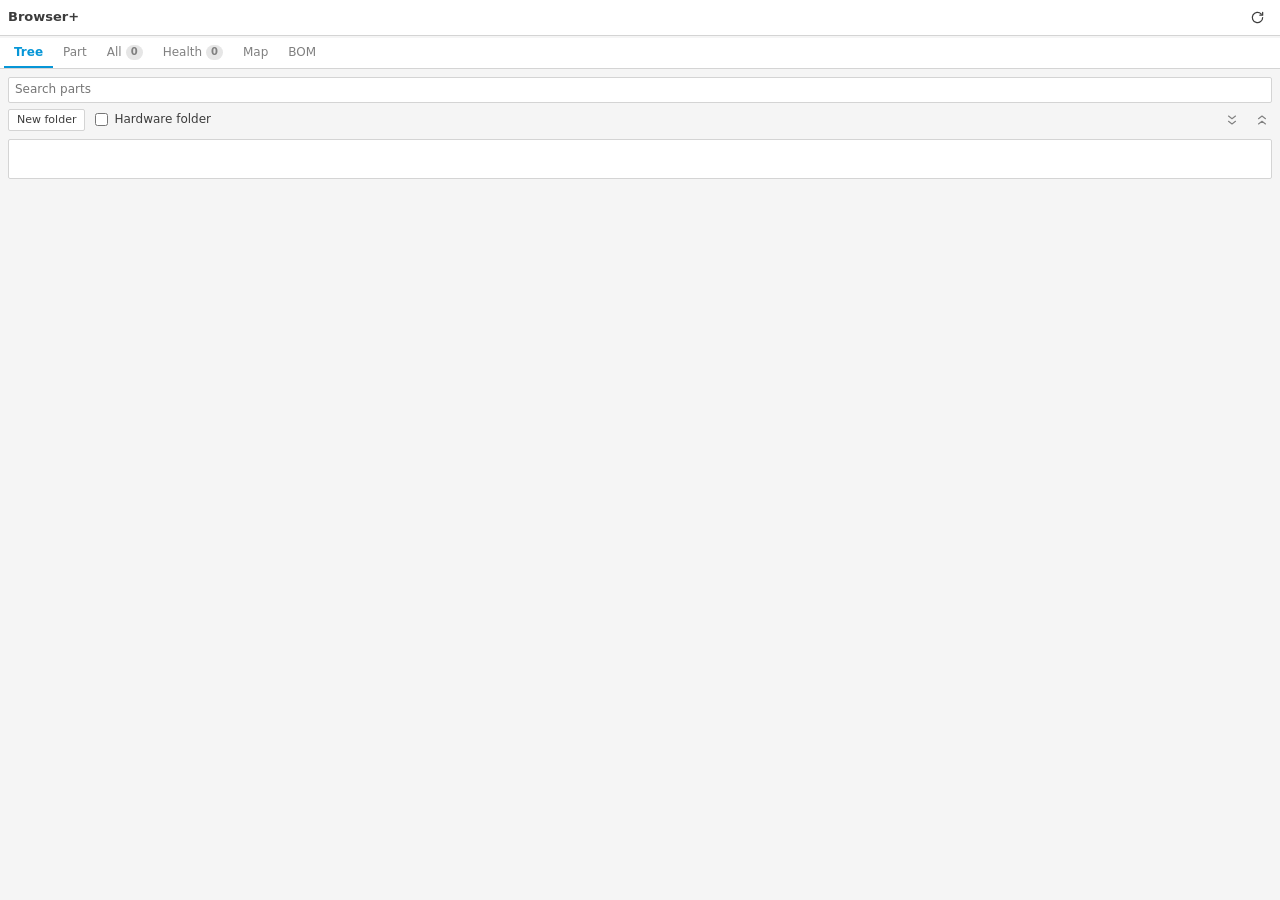
==== BrowserPlus/palette/index.html @ 706975e7 "Add Browser+: joints finder, folder tree and BOM for Fusion Browser+ is a docked panel that makes an" ====
<!DOCTYPE html>
<html lang="en">
<head>
<meta charset="utf-8">
<title>Browser+</title>
<link rel="stylesheet" href="style.css">
<link rel="stylesheet" href="tree.css">
<link rel="stylesheet" href="bom.css">
</head>
<body>
  <header class="top">
    <div class="brand">Browser+</div>
    <div id="summary" class="summary"></div>
    <button id="btnRollEnd" class="tb-btn hidden" title="Move the timeline marker back to the end">Roll to end</button>
    <button id="btnRefresh" class="tb-btn icon" title="Re-read joints from the design">
      <svg viewBox="0 0 16 16"><path d="M13.5 8a5.5 5.5 0 1 1-1.6-3.9 M13.5 2.5v3h-3"/></svg>
    </button>
  </header>
  <div id="busy" class="busy"><div></div></div>

  <nav class="tabs" id="tabs">
    <button data-tab="tree" class="tab">Tree</button>
    <button data-tab="part" class="tab">Part</button>
    <button data-tab="all" class="tab">All <span id="countAll" class="tab-count">0</span></button>
    <button data-tab="health" class="tab">Health <span id="countHealth" class="tab-count">0</span></button>
    <button data-tab="map" class="tab">Map</button>
    <button data-tab="bom" class="tab">BOM</button>
  </nav>

  <div id="error" class="msg error hidden"></div>
  <div id="notice" class="notice hidden" title="Click to dismiss"></div>
  <div class="mate-bar" title="How a relationship is shown when you click it">
    <span class="mate-label">Relationship view</span>
    <label class="check" title="Show the two mated parts see-through, so the coloured faces show where they touch"><input type="checkbox" id="mateGhost"> See-through</label>
    <label class="check" title="Hide every part except the two it mates"><input type="checkbox" id="mateIsolate"> Hide other parts</label>
    <span class="spacer"></span>
    <button id="btnMateClear" class="btn small hidden" title="Back to the normal view">Show all</button>
  </div>

  <!-- ============================================================ Tree (tree.js) -->
  <main class="pane tree-pane" data-pane="tree" id="treePane"></main>

  <!-- ============================================================ Part -->
  <main class="pane" data-pane="part">
    <div class="pane-bar">
      <label class="check" title="Show whatever part you click in the canvas or browser"><input type="checkbox" id="follow"> Follow selection</label>
    </div>
    <div id="partEmpty" class="empty-state">
      <svg viewBox="0 0 16 16"><path d="M8 1.5 14 4.8v6.4L8 14.5 2 11.2V4.8z M2 4.8 8 8l6-3.2 M8 8v6.5"/></svg>
      <p>Select a part in the canvas or browser.</p>
      <p class="sub">Everything that holds it is listed here, grouped by the part on the other end.</p>
    </div>
    <div id="partView" class="hidden">
      <div class="part-head">
        <div class="part-title">
          <div class="title" id="partName"></div>
          <div class="sub" id="partComponent"></div>
        </div>
        <span id="partGrounded" class="badge hidden">Grounded</span>
        <button id="btnPartZoom" class="btn small" title="Zoom to this part">Zoom</button>
        <button id="btnPartSelect" class="btn small" title="Select this part in Fusion">Select</button>
      </div>
      <div id="partGroups"></div>
    </div>
  </main>

  <!-- ============================================================ All -->
  <main class="pane" data-pane="all">
    <input id="search" class="search" placeholder="Search joints and parts" spellcheck="false">
    <div class="filters">
      <select id="fKind" title="Kind">
        <option value="">All kinds</option><option value="joint">Joints</option><option value="asBuilt">As-built joints</option>
        <option value="constraint">Relationships</option><option value="rigidGroup">Rigid groups</option><option value="motionLink">Motion links</option>
      </select>
      <select id="fType" title="Type"></select>
      <select id="fStatus" title="Status">
        <option value="">Any status</option><option value="problems">Problems</option>
        <option value="suppressed">Suppressed</option><option value="active">Active</option>
      </select>
      <select id="fGroup" title="Group by">
        <option value="">No grouping</option><option value="pair">By part pair</option>
        <option value="type">By type</option><option value="context">By subassembly</option>
      </select>
    </div>
    <div id="allCount" class="hint"></div>
    <div id="allList"></div>
  </main>

  <!-- ============================================================ Health -->
  <main class="pane" data-pane="health">
    <section class="card">
      <div class="card-head"><h3>Errors &amp; warnings</h3></div>
      <div id="healthProblems"></div>
    </section>
    <section class="card">
      <div class="card-head"><h3>Floating parts</h3></div>
      <p class="hint">Not grounded and not held by any joint or relationship (nor is a parent assembly), so they can be dragged freely.</p>
      <ul id="healthFloating" class="list"></ul>
    </section>
    <section class="card">
      <div class="card-head"><h3>Joined more than once</h3></div>
      <p class="hint">Part pairs held by more than one joint or relationship: often a leftover or a conflict.</p>
      <div id="healthDuplicates"></div>
    </section>
  </main>

  <!-- ============================================================ Map -->
  <main class="pane map-pane" data-pane="map">
    <div class="map-bar">
      <select id="mapScope" title="What to show">
        <option value="near">Around the selected part</option>
        <option value="all">Whole assembly</option>
      </select>
      <button id="btnMapFit" class="btn small" title="Fit the map to the panel">Fit</button>
      <button id="btnMapRelayout" class="btn small" title="Lay the map out again">Re-layout</button>
      <span class="legend">
        <span class="lg joint"></span>joint <span class="lg constraint"></span>relationship
        <span class="lg rigidGroup"></span>rigid <span class="lg error"></span>error
      </span>
    </div>
    <svg id="map" class="map"></svg>
    <div id="mapEmpty" class="empty-state hidden"><p>Select a part to see what it's connected to.</p></div>
  </main>

  <!-- ============================================================ BOM (bom.js) -->
  <main class="pane bom-pane" data-pane="bom" id="bomPane"></main>

<script src="app.js"></script>
<script src="tree.js"></script>
<script src="bom.js"></script>
</body>
</html>
---- BrowserPlus/palette/style.css ----
/* Browser+ panel, styled after Fusion's own UI (same tokens as BuildBook). */

:root {
  --bg: #f5f5f5; --surface: #ffffff; --fg: #3c3c3c; --muted: #808080;
  --line: #d4d4d4; --line-soft: #e6e6e6; --hover: #ebebeb;
  --accent: #0696d7; --accent-hover: #0580b8; --accent-soft: #e1f2fb; --on-accent: #ffffff;
  --danger: #d9463e; --warning: #d99a1e; --ok: #3c9a2e;
  --k-joint: #0696d7; --k-asBuilt: #5b7fd6; --k-constraint: #8a5bd6; --k-rigidGroup: #7a7a7a; --k-motionLink: #2aa198;
  --shadow: 0 1px 2px rgba(0, 0, 0, .06);
  --radius: 2px;
}
@media (prefers-color-scheme: dark) {
  :root {
    --bg: #2b2b2b; --surface: #353535; --fg: #e2e2e2; --muted: #9c9c9c;
    --line: #4a4a4a; --line-soft: #3f3f3f; --hover: #3f3f3f;
    --accent: #3aa3e3; --accent-hover: #5cb4ea; --accent-soft: #22435a; --on-accent: #ffffff;
    --danger: #ef6b64; --warning: #e6b450; --ok: #6cc05e;
    --k-joint: #3aa3e3; --k-asBuilt: #7f9ee6; --k-constraint: #a986e6; --k-rigidGroup: #9c9c9c; --k-motionLink: #4cc0b5;
    --shadow: none;
  }
}

* { box-sizing: border-box; }
html, body { height: 100%; }
body {
  margin: 0; background: var(--bg); color: var(--fg);
  font: 12px/1.45 "Segoe UI", "Artifakt Element", system-ui, sans-serif;
  display: flex; flex-direction: column; overflow: hidden;
}
.hidden { display: none !important; }
svg { width: 14px; height: 14px; fill: none; stroke: currentColor; stroke-width: 1.3;
      stroke-linecap: round; stroke-linejoin: round; flex: none; }

label.check { display: flex; align-items: center; gap: 6px; font-size: 12px; margin: 0; cursor: pointer; }
input, select { font: inherit; color: var(--fg); background: var(--surface); border: 1px solid var(--line);
                border-radius: var(--radius); padding: 3px 6px; min-height: 24px; }
input:focus, select:focus { outline: none; border-color: var(--accent); box-shadow: 0 0 0 1px var(--accent); }
input[type=checkbox] { accent-color: var(--accent); margin: 0; min-height: 0; width: 13px; height: 13px; }
.btn { font: inherit; cursor: pointer; white-space: nowrap; min-height: 24px; border: 1px solid var(--line);
       border-radius: var(--radius); padding: 2px 10px; background: var(--surface); color: var(--fg); }
.btn:hover { background: var(--hover); }
.btn.small { min-height: 22px; padding: 1px 8px; font-size: 11px; }
.btn.link { background: none; border-color: transparent; color: var(--accent); padding: 2px 4px; }
.icon-btn { background: none; border: none; color: var(--muted); padding: 2px 3px; cursor: pointer;
            border-radius: var(--radius); display: inline-flex; align-items: center; }
.icon-btn:hover { color: var(--fg); background: var(--hover); }
.icon-btn.danger:hover { color: var(--danger); }
.icon-btn.on { color: var(--accent); }

/* ------------------------------------------------------------ header, busy, tabs */
.top { display: flex; align-items: center; gap: 6px; padding: 6px 8px; background: var(--surface);
       border-bottom: 1px solid var(--line); flex: none; }
.brand { font-weight: 600; font-size: 13px; }
.summary { flex: 1; display: flex; gap: 8px; color: var(--muted); font-size: 11px; justify-content: flex-end; }
.summary .err { color: var(--danger); font-weight: 600; }
.summary .warn { color: var(--warning); font-weight: 600; }
.tb-btn { display: inline-flex; align-items: center; gap: 4px; background: none; border: 1px solid transparent;
          border-radius: var(--radius); color: var(--fg); padding: 3px 6px; cursor: pointer; font: inherit; }
.tb-btn:hover { background: var(--hover); border-color: var(--line); }
.tb-btn svg { width: 15px; height: 15px; }
.busy { height: 2px; overflow: hidden; flex: none; }
.busy.on { background: var(--accent-soft); }
.busy.on div { height: 100%; width: 35%; background: var(--accent); animation: busy 1s ease-in-out infinite; }
@keyframes busy { 0% { transform: translateX(-100%); } 100% { transform: translateX(300%); } }
.tabs { display: flex; background: var(--surface); border-bottom: 1px solid var(--line); flex: none; padding: 0 4px; }
.tab { background: none; border: none; border-bottom: 2px solid transparent; color: var(--muted); font: inherit;
       padding: 6px 10px 5px; cursor: pointer; display: inline-flex; align-items: center; gap: 4px; }
.tab:hover { color: var(--fg); }
.tab.active { color: var(--accent); border-bottom-color: var(--accent); font-weight: 600; }
.tab-count { background: var(--line-soft); color: var(--muted); border-radius: 8px; padding: 0 5px; font-size: 10px; font-weight: 600; }
.tab-count.bad { background: var(--danger); color: #fff; }

/* ------------------------------------------------------------ panes */
.pane { flex: 1; overflow-y: auto; padding: 8px; display: none; }
.pane.active { display: block; }
.pane-bar { display: flex; align-items: center; gap: 6px; margin-bottom: 8px; }
.card { background: var(--surface); border: 1px solid var(--line); border-radius: var(--radius);
        box-shadow: var(--shadow); padding: 8px 10px 10px; margin-bottom: 8px; }
.card-head { display: flex; align-items: center; justify-content: space-between; margin-bottom: 4px; }
.card-head h3 { margin: 0; font-size: 11px; text-transform: uppercase; letter-spacing: .04em; color: var(--muted); font-weight: 600; }
.hint { color: var(--muted); font-size: 11px; margin: 4px 0 6px; }
.sub { color: var(--muted); font-size: 11px; }
.msg { padding: 16px 8px; color: var(--muted); text-align: center; }
.msg.error { color: var(--danger); }
.notice { margin: 6px 8px 0; background: var(--accent-soft); border-left: 3px solid var(--accent);
          padding: 5px 8px; font-size: 11px; cursor: pointer; flex: none; }
.mate-bar { display: flex; align-items: center; gap: 10px; padding: 4px 8px; font-size: 11px; flex: none;
            border-bottom: 1px solid var(--line-soft); }
.mate-bar .mate-label { color: var(--muted); }
.mate-bar .spacer { flex: 1; }
.mate-bar.on { background: var(--accent-soft); }
body[data-tab="tree"] .mate-bar:not(.on), body[data-tab="bom"] .mate-bar:not(.on) { display: none; }   /* joints tabs only */
.mate-bar.on .mate-label { color: var(--accent); font-weight: 600; }
.empty-state { text-align: center; color: var(--muted); padding: 32px 12px; }
.empty-state svg { width: 32px; height: 32px; stroke-width: 1; }
.empty-state p { margin: 6px 0 0; }
.badge { background: var(--accent-soft); color: var(--accent); border-radius: 8px; padding: 0 6px; font-size: 10px; font-weight: 600; }
.search { width: 100%; margin-bottom: 6px; }
.filters { display: grid; grid-template-columns: 1fr 1fr; gap: 4px; }
.filters select { width: 100%; font-size: 11px; min-height: 22px; }

/* ------------------------------------------------------------ part view */
.part-head { display: flex; align-items: center; gap: 6px; margin-bottom: 8px; }
.part-title { flex: 1; min-width: 0; }
.part-title .title { font-weight: 600; font-size: 13px; overflow: hidden; text-overflow: ellipsis; white-space: nowrap; }
.group { background: var(--surface); border: 1px solid var(--line); border-radius: var(--radius); box-shadow: var(--shadow); margin-bottom: 6px; }
.group-head { display: flex; align-items: center; gap: 6px; padding: 4px 8px; border-bottom: 1px solid var(--line-soft);
              font-weight: 600; }
.group-head .name { flex: 1; min-width: 0; overflow: hidden; text-overflow: ellipsis; white-space: nowrap; }
.group-head .name.link { color: var(--accent); cursor: pointer; }
.group-head .name.link:hover { text-decoration: underline; }
.group-head .count { color: var(--muted); font-size: 10px; font-weight: 400; }
.section-label { color: var(--muted); font-size: 10px; text-transform: uppercase; letter-spacing: .04em; margin: 10px 0 4px; }

/* ------------------------------------------------------------ records */
.rec { display: flex; align-items: center; gap: 6px; padding: 3px 8px; cursor: pointer; border-bottom: 1px solid var(--line-soft); }
.rec:last-child { border-bottom: none; }
.rec:hover { background: var(--hover); }
.rec.active { background: var(--accent-soft); }
.rec.suppressed .rec-name { color: var(--muted); text-decoration: line-through; }
.dot { width: 8px; height: 8px; border-radius: 50%; flex: none; background: var(--ok); }
.dot.warning { background: var(--warning); }
.dot.error { background: var(--danger); }
.kind { font-size: 9px; text-transform: uppercase; letter-spacing: .03em; padding: 0 4px; border-radius: 6px; color: #fff; flex: none; }
.kind.joint { background: var(--k-joint); } .kind.asBuilt { background: var(--k-asBuilt); }
.kind.constraint { background: var(--k-constraint); } .kind.rigidGroup { background: var(--k-rigidGroup); }
.kind.motionLink { background: var(--k-motionLink); }
.rec-main { flex: 1; min-width: 0; }
.rec-name, .rec-sub { overflow: hidden; text-overflow: ellipsis; white-space: nowrap; }
.rec-sub { color: var(--muted); font-size: 11px; }
.rec-msg { color: var(--danger); font-size: 11px; white-space: normal; }
.rec-msg.warning { color: var(--warning); }
.rec-tools { display: none; gap: 0; }
.rec:hover .rec-tools, .rec.active .rec-tools { display: flex; }
.rec-details { padding: 2px 8px 6px 30px; font-size: 11px; color: var(--muted); border-bottom: 1px solid var(--line-soft); }
.rec-details div { overflow: hidden; text-overflow: ellipsis; white-space: nowrap; }
.side { font-weight: 600; }
.side0 { color: #e07800; }   /* same colours as the faces drawn in Fusion (lib/faces.py) */
.side1 { color: #0a8ae0; }
.list-box { background: var(--surface); border: 1px solid var(--line); border-radius: var(--radius); }
.group-title { color: var(--muted); font-size: 10px; text-transform: uppercase; letter-spacing: .04em; margin: 8px 0 3px; }
ul.list { list-style: none; margin: 0; padding: 0; border: 1px solid var(--line-soft); border-radius: var(--radius); }
ul.list:empty::after { content: "None"; display: block; color: var(--muted); font-size: 11px; padding: 6px 8px; }
ul.list li { display: flex; align-items: center; gap: 6px; padding: 3px 8px; border-bottom: 1px solid var(--line-soft); cursor: pointer; }
ul.list li:last-child { border-bottom: none; }
ul.list li:hover { background: var(--hover); }
ul.list li .name { flex: 1; min-width: 0; overflow: hidden; text-overflow: ellipsis; white-space: nowrap; }

/* ------------------------------------------------------------ map */
.map-pane.active { display: flex; flex-direction: column; padding: 0; overflow: hidden; }
.map-bar { display: flex; align-items: center; gap: 6px; padding: 6px 8px; border-bottom: 1px solid var(--line-soft); flex-wrap: wrap; }
.map-bar select { font-size: 11px; min-height: 22px; }
.legend { color: var(--muted); font-size: 10px; display: inline-flex; align-items: center; gap: 4px; margin-left: auto; }
.lg { display: inline-block; width: 12px; height: 3px; border-radius: 2px; }
.lg.joint { background: var(--k-joint); } .lg.constraint { background: var(--k-constraint); }
.lg.rigidGroup { background: var(--k-rigidGroup); } .lg.error { background: var(--danger); }
svg.map { flex: 1; width: 100%; height: auto; cursor: grab; background: var(--bg); stroke-width: 1; }
svg.map.panning { cursor: grabbing; }
.map .edge { stroke-width: 2; opacity: .85; cursor: pointer; }
.map .edge:hover { stroke-width: 4; }
.map .edge.suppressed { stroke-dasharray: 4 3; opacity: .45; }
.map .edge.dim, .map .node.dim { opacity: .15; }
.map .node circle { fill: var(--surface); stroke: var(--muted); stroke-width: 1.5; cursor: pointer; }
.map .node.grounded circle { stroke: var(--fg); stroke-width: 3; }
.map .node.floating circle { stroke: var(--warning); stroke-dasharray: 3 2; }
.map .node.focus circle { fill: var(--accent); stroke: var(--accent); }
.map .node text { fill: var(--fg); stroke: none; font-size: 10px; pointer-events: none; }
.map .node.ground circle { fill: var(--line); }
.map .edge.joint { stroke: var(--k-joint); } .map .edge.asBuilt { stroke: var(--k-asBuilt); }
.map .edge.constraint { stroke: var(--k-constraint); } .map .edge.rigidGroup { stroke: var(--k-rigidGroup); }
.map .edge.motionLink { stroke: var(--k-motionLink); } .map .edge.warning { stroke: var(--warning); }
.map .edge.error { stroke: var(--danger); }
---- BrowserPlus/palette/tree.css ----
/* Browser+ Tree tab. Everything namespaced t-; colours come from style.css tokens. */

.tree-pane { padding-top: 0; }

.t-bar { position: sticky; top: 0; z-index: 3; background: var(--bg); margin: 0 -8px 4px; padding: 8px 8px 4px; }
.t-bar .search { margin-bottom: 6px; }
.t-bar-row { display: flex; align-items: center; gap: 10px; }
.t-spacer { flex: 1; }
.t-iso { display: flex; align-items: center; gap: 6px; margin-top: 6px; padding: 3px 6px 3px 8px; font-size: 11px;
         background: var(--accent-soft); border-left: 3px solid var(--accent); }
.t-iso b { color: var(--accent); font-weight: 600; overflow: hidden; text-overflow: ellipsis; white-space: nowrap; min-width: 0; }

.t-body { background: var(--surface); border: 1px solid var(--line); border-radius: var(--radius); padding: 2px 0; min-height: 40px; }

.t-row { display: flex; align-items: center; gap: 3px; height: 22px; padding: 0 4px 0 calc(var(--d, 0) * 18px + 2px);
         white-space: nowrap; cursor: default; user-select: none; -webkit-user-select: none; }
/* Indent guides: one vertical line per level, under the parent's caret. */
.t-row { position: relative; }
.t-row::before { content: ''; position: absolute; left: 0; top: 0; bottom: 0; width: calc(var(--d, 0) * 18px + 2px);
                 background-image: linear-gradient(to right, var(--line) 1px, transparent 1px);
                 background-size: 18px 100%; background-position: 8px 0; background-repeat: repeat-x; pointer-events: none; }
.t-row:hover { background: var(--hover); }
.t-row.sel, .t-row.sel:hover { background: var(--accent-soft); }
.t-row.t-src { opacity: .5; }

.t-caret { width: 14px; height: 14px; display: inline-flex; align-items: center; justify-content: center;
           color: var(--muted); cursor: pointer; flex: none; }
.t-caret.none { cursor: default; }
.t-caret svg { width: 10px; height: 10px; transition: transform .08s; }
.t-row.open > .t-caret svg { transform: rotate(90deg); }
.t-caret:hover { color: var(--fg); }

.t-eye { background: none; border: none; padding: 0 1px; color: var(--muted); cursor: pointer; display: inline-flex;
         align-items: center; flex: none; border-radius: var(--radius); }
.t-eye:hover { color: var(--fg); background: var(--hover); }
.t-eye-gap { width: 16px; flex: none; }
.t-row.t-off .t-eye { color: var(--line); }
.t-row.t-off .t-eye:hover { color: var(--muted); }
.t-row.t-off .t-name, .t-row.t-off .t-ico { opacity: .45; }

.t-ico { display: inline-flex; color: var(--muted); flex: none; }
.t-folder .t-ico { color: var(--accent); }
.t-folder.t-auto .t-ico { color: var(--muted); }

.t-name { flex: 1; min-width: 0; overflow: hidden; text-overflow: ellipsis; margin-left: 2px; }
.t-folder .t-name { font-weight: 600; }
.t-hwname { font-weight: 600; }
.t-sub { color: var(--muted); font-size: 11px; margin-left: 6px; font-weight: 400; }
.t-x { color: var(--muted); font-size: 11px; }
.t-autotag { color: var(--muted); font-size: 9px; text-transform: uppercase; letter-spacing: .04em;
             border: 1px solid var(--line); border-radius: 6px; padding: 0 4px; flex: none; }
.t-count { color: var(--muted); font-size: 11px; min-width: 14px; text-align: right; flex: none; }
.t-warn { color: var(--warning); border: 1px solid var(--warning); border-radius: 8px; padding: 0 5px; font-size: 10px;
          font-weight: 600; line-height: 14px; flex: none; }
.t-dot { width: 7px; height: 7px; border-radius: 50%; background: var(--warning); flex: none; }

.t-tools { display: none; gap: 0; flex: none; }
.t-row:hover .t-tools, .t-row.t-armed .t-tools { display: flex; }
.t-tools .icon-btn { padding: 1px 2px; }
.t-tools [data-armed] { color: var(--danger); font-size: 10px; padding: 1px 4px; }

.t-emptyrow { color: var(--muted); font-style: italic; font-size: 11px; padding-left: calc(var(--d, 0) * 14px + 34px); }
.t-emptyrow:hover { background: none; }

.t-newrow:hover { background: none; }
.t-newinput, .t-renameinput { flex: 1; min-width: 0; height: 20px; min-height: 0; padding: 0 4px; user-select: text; -webkit-user-select: text; }
.t-renameinput { margin-left: 2px; font-weight: 600; }

/* drag and drop */
.t-row.t-drop-into { background: var(--accent-soft); outline: 1px solid var(--accent); outline-offset: -1px; }
.t-row.t-drop-before { box-shadow: inset 0 2px 0 var(--accent); }
.t-row.t-drop-after { box-shadow: inset 0 -2px 0 var(--accent); }
.t-ghost { position: fixed; z-index: 100; pointer-events: none; background: var(--surface); color: var(--fg);
           border: 1px solid var(--accent); border-radius: var(--radius); padding: 1px 8px; font-size: 11px;
           box-shadow: 0 2px 6px rgba(0, 0, 0, .25); white-space: nowrap; }
.t-topzone { position: fixed; left: 8px; right: 8px; bottom: 8px; height: 32px; z-index: 50; display: flex;
             align-items: center; justify-content: center; background: var(--surface); color: var(--muted);
             border: 1px dashed var(--line); border-radius: var(--radius); font-size: 11px; }
.t-topzone.over { border-color: var(--accent); background: var(--accent-soft); color: var(--accent); }
body.t-dragging, body.t-dragging * { cursor: grabbing !important; }
---- BrowserPlus/palette/bom.css ----
/* Browser+ BOM tab (classes namespaced b-). */
.bom-pane.active { display: flex; flex-direction: column; padding: 0; overflow: hidden; }
.b-bar { flex: none; padding: 6px 8px 4px; background: var(--surface); border-bottom: 1px solid var(--line); }
.b-bar .b-search { margin-bottom: 6px; }
.b-ctl { display: flex; flex-wrap: wrap; align-items: center; gap: 6px 8px; }
.b-sum { margin-top: 4px; }
.b-addhost { display: inline-flex; }
.b-addhost .b-input { width: 130px; }
.b-menuwrap { position: relative; display: inline-block; }
.b-menu { position: absolute; top: 100%; left: 0; z-index: 10; margin-top: 2px; min-width: 140px; padding: 6px 8px;
          background: var(--surface); border: 1px solid var(--line); border-radius: var(--radius);
          box-shadow: 0 2px 8px rgba(0, 0, 0, .2); display: flex; flex-direction: column; gap: 5px; }
.b-menu.hidden { display: none; }
.b-menu:empty { display: none; }
.b-mass:disabled { opacity: .6; cursor: default; }

.b-scroll { flex: 1; min-height: 0; overflow: auto; background: var(--surface); }
.b-scroll .msg, .b-scroll .empty-state { padding-top: 24px; }
.b-table { border-collapse: separate; border-spacing: 0; width: 100%; min-width: 100%; }
.b-table th, .b-table td { padding: 3px 8px; text-align: left; vertical-align: top; border-bottom: 1px solid var(--line-soft); }
.b-table thead th { position: sticky; top: 0; z-index: 2; background: var(--bg); color: var(--muted); font-size: 10px;
                    font-weight: 600; text-transform: uppercase; letter-spacing: .04em; white-space: nowrap;
                    border-bottom: 1px solid var(--line); }
.b-sortable { cursor: pointer; user-select: none; }
.b-sortable:hover { color: var(--fg); }
.b-sorted { color: var(--fg) !important; }
.b-arrow { display: inline-flex; vertical-align: middle; margin-left: 2px; }
.b-r { text-align: right !important; }
.b-hwrap { display: inline-flex; align-items: center; gap: 2px; }
.b-hname { cursor: text; }
.b-delcol { padding: 0 1px; }
.b-delcol svg { width: 11px; height: 11px; }
.b-delcol[data-armed] { color: var(--danger); font-size: 10px; text-transform: none; }

.b-row { cursor: pointer; }
.b-row:hover td { background: var(--hover); }
.b-row.b-active td { background: var(--accent-soft); }
.b-qty { white-space: nowrap; font-variant-numeric: tabular-nums; width: 1%; }
.b-mass-c { white-space: nowrap; font-variant-numeric: tabular-nums; }
.b-name { min-width: 150px; }
.b-namewrap { display: flex; align-items: flex-start; gap: 4px; }
.b-nametext { flex: 1; min-width: 0; overflow-wrap: anywhere; }
.b-comp { color: var(--muted); }
.b-holds { opacity: 0; flex: none; }
.b-row:hover .b-holds, .b-row.b-active .b-holds { opacity: 1; }
.b-c-partNumber { white-space: nowrap; }
.b-c-description { min-width: 110px; }
.b-c-material { white-space: nowrap; }
.b-cell { min-width: 80px; cursor: text; }
.b-cell:hover { box-shadow: inset 0 0 0 1px var(--line); }
.b-cell .b-input, .b-th .b-input { width: 100%; min-width: 70px; }
.b-input { min-height: 20px; padding: 1px 4px; font-size: 12px; text-transform: none; letter-spacing: 0; }

.b-sec td { position: static; background: var(--bg); padding: 0; cursor: pointer; border-bottom: 1px solid var(--line); }
.b-sechead { position: sticky; left: 0; display: flex; align-items: center; gap: 4px; padding: 3px 8px; font-weight: 600;
             width: max-content; min-width: 280px; max-width: 100%; }
.b-sechead svg { color: var(--muted); }
.b-secname { flex: 1; min-width: 0; }
.b-secqty { color: var(--muted); font-weight: 400; font-size: 11px; margin-left: 12px; }
.b-sec:hover td { background: var(--hover); }

.b-onetag { flex: none; font-size: 9px; text-transform: uppercase; letter-spacing: .03em; color: var(--muted);
            border: 1px solid var(--line); border-radius: 8px; padding: 0 5px; margin-left: 4px; }
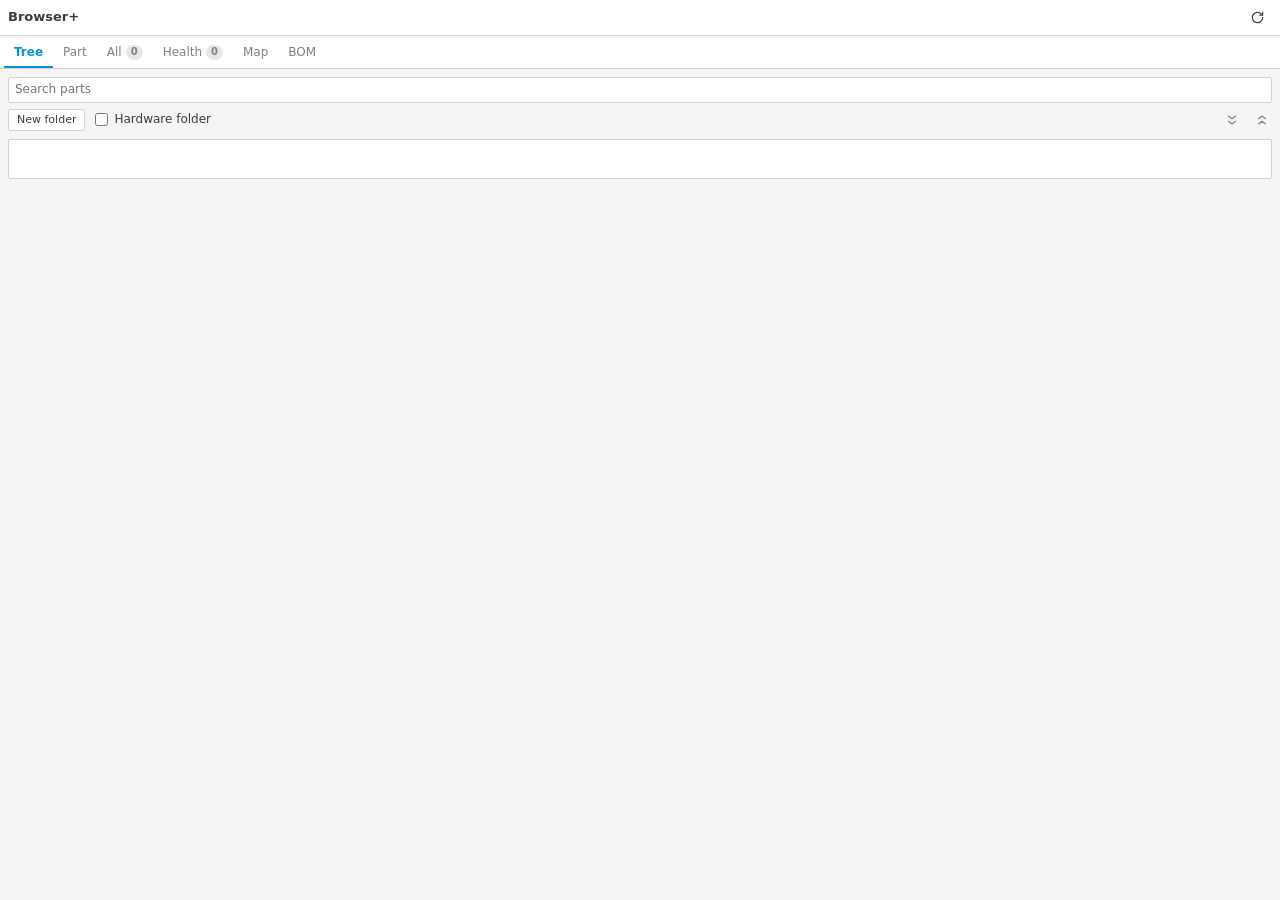
==== commit 1efa2fdf: "Keep line endings consistent (.gitattributes) Co-Authored-By: Claude Opus 5.5 (1M context) <noreply@" ====
--- a/BrowserPlus/palette/index.html
+++ b/BrowserPlus/palette/index.html
@@ -1,132 +1,139 @@
-<!DOCTYPE html>
-<html lang="en">
-<head>
-<meta charset="utf-8">
-<title>Browser+</title>
-<link rel="stylesheet" href="style.css">
-<link rel="stylesheet" href="tree.css">
-<link rel="stylesheet" href="bom.css">
-</head>
-<body>
-  <header class="top">
-    <div class="brand">Browser+</div>
-    <div id="summary" class="summary"></div>
-    <button id="btnRollEnd" class="tb-btn hidden" title="Move the timeline marker back to the end">Roll to end</button>
-    <button id="btnRefresh" class="tb-btn icon" title="Re-read joints from the design">
-      <svg viewBox="0 0 16 16"><path d="M13.5 8a5.5 5.5 0 1 1-1.6-3.9 M13.5 2.5v3h-3"/></svg>
-    </button>
-  </header>
-  <div id="busy" class="busy"><div></div></div>
-
-  <nav class="tabs" id="tabs">
-    <button data-tab="tree" class="tab">Tree</button>
-    <button data-tab="part" class="tab">Part</button>
-    <button data-tab="all" class="tab">All <span id="countAll" class="tab-count">0</span></button>
-    <button data-tab="health" class="tab">Health <span id="countHealth" class="tab-count">0</span></button>
-    <button data-tab="map" class="tab">Map</button>
-    <button data-tab="bom" class="tab">BOM</button>
-  </nav>
-
-  <div id="error" class="msg error hidden"></div>
-  <div id="notice" class="notice hidden" title="Click to dismiss"></div>
-  <div class="mate-bar" title="How a relationship is shown when you click it">
-    <span class="mate-label">Relationship view</span>
-    <label class="check" title="Show the two mated parts see-through, so the coloured faces show where they touch"><input type="checkbox" id="mateGhost"> See-through</label>
-    <label class="check" title="Hide every part except the two it mates"><input type="checkbox" id="mateIsolate"> Hide other parts</label>
-    <span class="spacer"></span>
-    <button id="btnMateClear" class="btn small hidden" title="Back to the normal view">Show all</button>
-  </div>
-
-  <!-- ============================================================ Tree (tree.js) -->
-  <main class="pane tree-pane" data-pane="tree" id="treePane"></main>
-
-  <!-- ============================================================ Part -->
-  <main class="pane" data-pane="part">
-    <div class="pane-bar">
-      <label class="check" title="Show whatever part you click in the canvas or browser"><input type="checkbox" id="follow"> Follow selection</label>
-    </div>
-    <div id="partEmpty" class="empty-state">
-      <svg viewBox="0 0 16 16"><path d="M8 1.5 14 4.8v6.4L8 14.5 2 11.2V4.8z M2 4.8 8 8l6-3.2 M8 8v6.5"/></svg>
-      <p>Select a part in the canvas or browser.</p>
-      <p class="sub">Everything that holds it is listed here, grouped by the part on the other end.</p>
-    </div>
-    <div id="partView" class="hidden">
-      <div class="part-head">
-        <div class="part-title">
-          <div class="title" id="partName"></div>
-          <div class="sub" id="partComponent"></div>
-        </div>
-        <span id="partGrounded" class="badge hidden">Grounded</span>
-        <button id="btnPartZoom" class="btn small" title="Zoom to this part">Zoom</button>
-        <button id="btnPartSelect" class="btn small" title="Select this part in Fusion">Select</button>
-      </div>
-      <div id="partGroups"></div>
-    </div>
-  </main>
-
-  <!-- ============================================================ All -->
-  <main class="pane" data-pane="all">
-    <input id="search" class="search" placeholder="Search joints and parts" spellcheck="false">
-    <div class="filters">
-      <select id="fKind" title="Kind">
-        <option value="">All kinds</option><option value="joint">Joints</option><option value="asBuilt">As-built joints</option>
-        <option value="constraint">Relationships</option><option value="rigidGroup">Rigid groups</option><option value="motionLink">Motion links</option>
-      </select>
-      <select id="fType" title="Type"></select>
-      <select id="fStatus" title="Status">
-        <option value="">Any status</option><option value="problems">Problems</option>
-        <option value="suppressed">Suppressed</option><option value="active">Active</option>
-      </select>
-      <select id="fGroup" title="Group by">
-        <option value="">No grouping</option><option value="pair">By part pair</option>
-        <option value="type">By type</option><option value="context">By subassembly</option>
-      </select>
-    </div>
-    <div id="allCount" class="hint"></div>
-    <div id="allList"></div>
-  </main>
-
-  <!-- ============================================================ Health -->
-  <main class="pane" data-pane="health">
-    <section class="card">
-      <div class="card-head"><h3>Errors &amp; warnings</h3></div>
-      <div id="healthProblems"></div>
-    </section>
-    <section class="card">
-      <div class="card-head"><h3>Floating parts</h3></div>
-      <p class="hint">Not grounded and not held by any joint or relationship (nor is a parent assembly), so they can be dragged freely.</p>
-      <ul id="healthFloating" class="list"></ul>
-    </section>
-    <section class="card">
-      <div class="card-head"><h3>Joined more than once</h3></div>
-      <p class="hint">Part pairs held by more than one joint or relationship: often a leftover or a conflict.</p>
-      <div id="healthDuplicates"></div>
-    </section>
-  </main>
-
-  <!-- ============================================================ Map -->
-  <main class="pane map-pane" data-pane="map">
-    <div class="map-bar">
-      <select id="mapScope" title="What to show">
-        <option value="near">Around the selected part</option>
-        <option value="all">Whole assembly</option>
-      </select>
-      <button id="btnMapFit" class="btn small" title="Fit the map to the panel">Fit</button>
-      <button id="btnMapRelayout" class="btn small" title="Lay the map out again">Re-layout</button>
-      <span class="legend">
-        <span class="lg joint"></span>joint <span class="lg constraint"></span>relationship
-        <span class="lg rigidGroup"></span>rigid <span class="lg error"></span>error
-      </span>
-    </div>
-    <svg id="map" class="map"></svg>
-    <div id="mapEmpty" class="empty-state hidden"><p>Select a part to see what it's connected to.</p></div>
-  </main>
-
-  <!-- ============================================================ BOM (bom.js) -->
-  <main class="pane bom-pane" data-pane="bom" id="bomPane"></main>
-
-<script src="app.js"></script>
-<script src="tree.js"></script>
-<script src="bom.js"></script>
-</body>
-</html>
+<!DOCTYPE html>
+<html lang="en">
+<head>
+<meta charset="utf-8">
+<title>Browser+</title>
+<link rel="stylesheet" href="style.css">
+<link rel="stylesheet" href="tree.css">
+<link rel="stylesheet" href="bom.css">
+<link rel="stylesheet" href="features.css">
+</head>
+<body>
+  <header class="top">
+    <div class="brand">Browser+</div>
+    <div id="summary" class="summary"></div>
+    <button id="btnRollEnd" class="tb-btn hidden" title="Move the timeline marker back to the end">Roll to end</button>
+    <button id="btnRefresh" class="tb-btn icon" title="Re-read joints from the design">
+      <svg viewBox="0 0 16 16"><path d="M13.5 8a5.5 5.5 0 1 1-1.6-3.9 M13.5 2.5v3h-3"/></svg>
+    </button>
+  </header>
+  <div id="busy" class="busy"><div></div></div>
+
+  <nav class="tabs" id="tabs">
+    <button data-tab="tree" class="tab">Tree</button>
+    <button data-tab="part" class="tab assembly-only">Part</button>
+    <button data-tab="all" class="tab assembly-only">All <span id="countAll" class="tab-count">0</span></button>
+    <button data-tab="health" class="tab">Health <span id="countHealth" class="tab-count">0</span></button>
+    <button data-tab="map" class="tab assembly-only">Map</button>
+    <button data-tab="bom" class="tab">BOM</button>
+  </nav>
+
+  <div id="error" class="msg error hidden"></div>
+  <div id="notice" class="notice hidden" title="Click to dismiss"></div>
+  <div class="mate-bar assembly-only" title="How a relationship is shown when you click it">
+    <span class="mate-label">Relationship view</span>
+    <label class="check" title="Show the two mated parts see-through, so the coloured faces show where they touch"><input type="checkbox" id="mateGhost"> See-through</label>
+    <label class="check" title="Hide every part except the two it mates"><input type="checkbox" id="mateIsolate"> Hide other parts</label>
+    <span class="spacer"></span>
+    <button id="btnMateClear" class="btn small hidden" title="Back to the normal view">Show all</button>
+  </div>
+
+  <!-- ============================================================ Tree (tree.js) -->
+  <main class="pane tree-pane" data-pane="tree" id="treePane"></main>
+
+  <!-- ============================================================ Part -->
+  <main class="pane" data-pane="part">
+    <div class="pane-bar">
+      <label class="check" title="Show whatever part you click in the canvas or browser"><input type="checkbox" id="follow"> Follow selection</label>
+    </div>
+    <div id="partEmpty" class="empty-state">
+      <svg viewBox="0 0 16 16"><path d="M8 1.5 14 4.8v6.4L8 14.5 2 11.2V4.8z M2 4.8 8 8l6-3.2 M8 8v6.5"/></svg>
+      <p>Select a part in the canvas or browser.</p>
+      <p class="sub">Everything that holds it is listed here, grouped by the part on the other end.</p>
+    </div>
+    <div id="partView" class="hidden">
+      <div class="part-head">
+        <div class="part-title">
+          <div class="title" id="partName"></div>
+          <div class="sub" id="partComponent"></div>
+        </div>
+        <span id="partGrounded" class="badge hidden">Grounded</span>
+        <button id="btnPartZoom" class="btn small" title="Zoom to this part">Zoom</button>
+        <button id="btnPartSelect" class="btn small" title="Select this part in Fusion">Select</button>
+      </div>
+      <div id="partGroups"></div>
+    </div>
+  </main>
+
+  <!-- ============================================================ All -->
+  <main class="pane" data-pane="all">
+    <input id="search" class="search" placeholder="Search joints and parts" spellcheck="false">
+    <div class="filters">
+      <select id="fKind" title="Kind">
+        <option value="">All kinds</option><option value="joint">Joints</option><option value="asBuilt">As-built joints</option>
+        <option value="constraint">Relationships</option><option value="rigidGroup">Rigid groups</option><option value="motionLink">Motion links</option>
+      </select>
+      <select id="fType" title="Type"></select>
+      <select id="fStatus" title="Status">
+        <option value="">Any status</option><option value="problems">Problems</option>
+        <option value="suppressed">Suppressed</option><option value="active">Active</option>
+      </select>
+      <select id="fGroup" title="Group by">
+        <option value="">No grouping</option><option value="pair">By part pair</option>
+        <option value="type">By type</option><option value="context">By subassembly</option>
+      </select>
+    </div>
+    <div id="allCount" class="hint"></div>
+    <div id="allList"></div>
+  </main>
+
+  <!-- ============================================================ Health -->
+  <main class="pane" data-pane="health">
+    <section class="card part-only">
+      <div class="card-head"><h3>Features with errors &amp; warnings</h3></div>
+      <p class="hint">Red and yellow in the timeline. Click one to select it in Fusion.</p>
+      <div id="healthFeatures"></div>
+    </section>
+    <section class="card assembly-only">
+      <div class="card-head"><h3>Errors &amp; warnings</h3></div>
+      <div id="healthProblems"></div>
+    </section>
+    <section class="card assembly-only">
+      <div class="card-head"><h3>Floating parts</h3></div>
+      <p class="hint">Not grounded and not held by any joint or relationship (nor is a parent assembly), so they can be dragged freely.</p>
+      <ul id="healthFloating" class="list"></ul>
+    </section>
+    <section class="card assembly-only">
+      <div class="card-head"><h3>Joined more than once</h3></div>
+      <p class="hint">Part pairs held by more than one joint or relationship: often a leftover or a conflict.</p>
+      <div id="healthDuplicates"></div>
+    </section>
+  </main>
+
+  <!-- ============================================================ Map -->
+  <main class="pane map-pane" data-pane="map">
+    <div class="map-bar">
+      <select id="mapScope" title="What to show">
+        <option value="near">Around the selected part</option>
+        <option value="all">Whole assembly</option>
+      </select>
+      <button id="btnMapFit" class="btn small" title="Fit the map to the panel">Fit</button>
+      <button id="btnMapRelayout" class="btn small" title="Lay the map out again">Re-layout</button>
+      <span class="legend">
+        <span class="lg joint"></span>joint <span class="lg constraint"></span>relationship
+        <span class="lg rigidGroup"></span>rigid <span class="lg error"></span>error
+      </span>
+    </div>
+    <svg id="map" class="map"></svg>
+    <div id="mapEmpty" class="empty-state hidden"><p>Select a part to see what it's connected to.</p></div>
+  </main>
+
+  <!-- ============================================================ BOM (bom.js) -->
+  <main class="pane bom-pane" data-pane="bom" id="bomPane"></main>
+
+<script src="app.js"></script>
+<script src="tree.js"></script>
+<script src="bom.js"></script>
+<script src="features.js"></script>
+</body>
+</html>
--- a/BrowserPlus/palette/style.css
+++ b/BrowserPlus/palette/style.css
@@ -1,172 +1,178 @@
-/* Browser+ panel, styled after Fusion's own UI (same tokens as BuildBook). */
-
-:root {
-  --bg: #f5f5f5; --surface: #ffffff; --fg: #3c3c3c; --muted: #808080;
-  --line: #d4d4d4; --line-soft: #e6e6e6; --hover: #ebebeb;
-  --accent: #0696d7; --accent-hover: #0580b8; --accent-soft: #e1f2fb; --on-accent: #ffffff;
-  --danger: #d9463e; --warning: #d99a1e; --ok: #3c9a2e;
-  --k-joint: #0696d7; --k-asBuilt: #5b7fd6; --k-constraint: #8a5bd6; --k-rigidGroup: #7a7a7a; --k-motionLink: #2aa198;
-  --shadow: 0 1px 2px rgba(0, 0, 0, .06);
-  --radius: 2px;
-}
-@media (prefers-color-scheme: dark) {
-  :root {
-    --bg: #2b2b2b; --surface: #353535; --fg: #e2e2e2; --muted: #9c9c9c;
-    --line: #4a4a4a; --line-soft: #3f3f3f; --hover: #3f3f3f;
-    --accent: #3aa3e3; --accent-hover: #5cb4ea; --accent-soft: #22435a; --on-accent: #ffffff;
-    --danger: #ef6b64; --warning: #e6b450; --ok: #6cc05e;
-    --k-joint: #3aa3e3; --k-asBuilt: #7f9ee6; --k-constraint: #a986e6; --k-rigidGroup: #9c9c9c; --k-motionLink: #4cc0b5;
-    --shadow: none;
-  }
-}
-
-* { box-sizing: border-box; }
-html, body { height: 100%; }
-body {
-  margin: 0; background: var(--bg); color: var(--fg);
-  font: 12px/1.45 "Segoe UI", "Artifakt Element", system-ui, sans-serif;
-  display: flex; flex-direction: column; overflow: hidden;
-}
-.hidden { display: none !important; }
-svg { width: 14px; height: 14px; fill: none; stroke: currentColor; stroke-width: 1.3;
-      stroke-linecap: round; stroke-linejoin: round; flex: none; }
-
-label.check { display: flex; align-items: center; gap: 6px; font-size: 12px; margin: 0; cursor: pointer; }
-input, select { font: inherit; color: var(--fg); background: var(--surface); border: 1px solid var(--line);
-                border-radius: var(--radius); padding: 3px 6px; min-height: 24px; }
-input:focus, select:focus { outline: none; border-color: var(--accent); box-shadow: 0 0 0 1px var(--accent); }
-input[type=checkbox] { accent-color: var(--accent); margin: 0; min-height: 0; width: 13px; height: 13px; }
-.btn { font: inherit; cursor: pointer; white-space: nowrap; min-height: 24px; border: 1px solid var(--line);
-       border-radius: var(--radius); padding: 2px 10px; background: var(--surface); color: var(--fg); }
-.btn:hover { background: var(--hover); }
-.btn.small { min-height: 22px; padding: 1px 8px; font-size: 11px; }
-.btn.link { background: none; border-color: transparent; color: var(--accent); padding: 2px 4px; }
-.icon-btn { background: none; border: none; color: var(--muted); padding: 2px 3px; cursor: pointer;
-            border-radius: var(--radius); display: inline-flex; align-items: center; }
-.icon-btn:hover { color: var(--fg); background: var(--hover); }
-.icon-btn.danger:hover { color: var(--danger); }
-.icon-btn.on { color: var(--accent); }
-
-/* ------------------------------------------------------------ header, busy, tabs */
-.top { display: flex; align-items: center; gap: 6px; padding: 6px 8px; background: var(--surface);
-       border-bottom: 1px solid var(--line); flex: none; }
-.brand { font-weight: 600; font-size: 13px; }
-.summary { flex: 1; display: flex; gap: 8px; color: var(--muted); font-size: 11px; justify-content: flex-end; }
-.summary .err { color: var(--danger); font-weight: 600; }
-.summary .warn { color: var(--warning); font-weight: 600; }
-.tb-btn { display: inline-flex; align-items: center; gap: 4px; background: none; border: 1px solid transparent;
-          border-radius: var(--radius); color: var(--fg); padding: 3px 6px; cursor: pointer; font: inherit; }
-.tb-btn:hover { background: var(--hover); border-color: var(--line); }
-.tb-btn svg { width: 15px; height: 15px; }
-.busy { height: 2px; overflow: hidden; flex: none; }
-.busy.on { background: var(--accent-soft); }
-.busy.on div { height: 100%; width: 35%; background: var(--accent); animation: busy 1s ease-in-out infinite; }
-@keyframes busy { 0% { transform: translateX(-100%); } 100% { transform: translateX(300%); } }
-.tabs { display: flex; background: var(--surface); border-bottom: 1px solid var(--line); flex: none; padding: 0 4px; }
-.tab { background: none; border: none; border-bottom: 2px solid transparent; color: var(--muted); font: inherit;
-       padding: 6px 10px 5px; cursor: pointer; display: inline-flex; align-items: center; gap: 4px; }
-.tab:hover { color: var(--fg); }
-.tab.active { color: var(--accent); border-bottom-color: var(--accent); font-weight: 600; }
-.tab-count { background: var(--line-soft); color: var(--muted); border-radius: 8px; padding: 0 5px; font-size: 10px; font-weight: 600; }
-.tab-count.bad { background: var(--danger); color: #fff; }
-
-/* ------------------------------------------------------------ panes */
-.pane { flex: 1; overflow-y: auto; padding: 8px; display: none; }
-.pane.active { display: block; }
-.pane-bar { display: flex; align-items: center; gap: 6px; margin-bottom: 8px; }
-.card { background: var(--surface); border: 1px solid var(--line); border-radius: var(--radius);
-        box-shadow: var(--shadow); padding: 8px 10px 10px; margin-bottom: 8px; }
-.card-head { display: flex; align-items: center; justify-content: space-between; margin-bottom: 4px; }
-.card-head h3 { margin: 0; font-size: 11px; text-transform: uppercase; letter-spacing: .04em; color: var(--muted); font-weight: 600; }
-.hint { color: var(--muted); font-size: 11px; margin: 4px 0 6px; }
-.sub { color: var(--muted); font-size: 11px; }
-.msg { padding: 16px 8px; color: var(--muted); text-align: center; }
-.msg.error { color: var(--danger); }
-.notice { margin: 6px 8px 0; background: var(--accent-soft); border-left: 3px solid var(--accent);
-          padding: 5px 8px; font-size: 11px; cursor: pointer; flex: none; }
-.mate-bar { display: flex; align-items: center; gap: 10px; padding: 4px 8px; font-size: 11px; flex: none;
-            border-bottom: 1px solid var(--line-soft); }
-.mate-bar .mate-label { color: var(--muted); }
-.mate-bar .spacer { flex: 1; }
-.mate-bar.on { background: var(--accent-soft); }
-body[data-tab="tree"] .mate-bar:not(.on), body[data-tab="bom"] .mate-bar:not(.on) { display: none; }   /* joints tabs only */
-.mate-bar.on .mate-label { color: var(--accent); font-weight: 600; }
-.empty-state { text-align: center; color: var(--muted); padding: 32px 12px; }
-.empty-state svg { width: 32px; height: 32px; stroke-width: 1; }
-.empty-state p { margin: 6px 0 0; }
-.badge { background: var(--accent-soft); color: var(--accent); border-radius: 8px; padding: 0 6px; font-size: 10px; font-weight: 600; }
-.search { width: 100%; margin-bottom: 6px; }
-.filters { display: grid; grid-template-columns: 1fr 1fr; gap: 4px; }
-.filters select { width: 100%; font-size: 11px; min-height: 22px; }
-
-/* ------------------------------------------------------------ part view */
-.part-head { display: flex; align-items: center; gap: 6px; margin-bottom: 8px; }
-.part-title { flex: 1; min-width: 0; }
-.part-title .title { font-weight: 600; font-size: 13px; overflow: hidden; text-overflow: ellipsis; white-space: nowrap; }
-.group { background: var(--surface); border: 1px solid var(--line); border-radius: var(--radius); box-shadow: var(--shadow); margin-bottom: 6px; }
-.group-head { display: flex; align-items: center; gap: 6px; padding: 4px 8px; border-bottom: 1px solid var(--line-soft);
-              font-weight: 600; }
-.group-head .name { flex: 1; min-width: 0; overflow: hidden; text-overflow: ellipsis; white-space: nowrap; }
-.group-head .name.link { color: var(--accent); cursor: pointer; }
-.group-head .name.link:hover { text-decoration: underline; }
-.group-head .count { color: var(--muted); font-size: 10px; font-weight: 400; }
-.section-label { color: var(--muted); font-size: 10px; text-transform: uppercase; letter-spacing: .04em; margin: 10px 0 4px; }
-
-/* ------------------------------------------------------------ records */
-.rec { display: flex; align-items: center; gap: 6px; padding: 3px 8px; cursor: pointer; border-bottom: 1px solid var(--line-soft); }
-.rec:last-child { border-bottom: none; }
-.rec:hover { background: var(--hover); }
-.rec.active { background: var(--accent-soft); }
-.rec.suppressed .rec-name { color: var(--muted); text-decoration: line-through; }
-.dot { width: 8px; height: 8px; border-radius: 50%; flex: none; background: var(--ok); }
-.dot.warning { background: var(--warning); }
-.dot.error { background: var(--danger); }
-.kind { font-size: 9px; text-transform: uppercase; letter-spacing: .03em; padding: 0 4px; border-radius: 6px; color: #fff; flex: none; }
-.kind.joint { background: var(--k-joint); } .kind.asBuilt { background: var(--k-asBuilt); }
-.kind.constraint { background: var(--k-constraint); } .kind.rigidGroup { background: var(--k-rigidGroup); }
-.kind.motionLink { background: var(--k-motionLink); }
-.rec-main { flex: 1; min-width: 0; }
-.rec-name, .rec-sub { overflow: hidden; text-overflow: ellipsis; white-space: nowrap; }
-.rec-sub { color: var(--muted); font-size: 11px; }
-.rec-msg { color: var(--danger); font-size: 11px; white-space: normal; }
-.rec-msg.warning { color: var(--warning); }
-.rec-tools { display: none; gap: 0; }
-.rec:hover .rec-tools, .rec.active .rec-tools { display: flex; }
-.rec-details { padding: 2px 8px 6px 30px; font-size: 11px; color: var(--muted); border-bottom: 1px solid var(--line-soft); }
-.rec-details div { overflow: hidden; text-overflow: ellipsis; white-space: nowrap; }
-.side { font-weight: 600; }
-.side0 { color: #e07800; }   /* same colours as the faces drawn in Fusion (lib/faces.py) */
-.side1 { color: #0a8ae0; }
-.list-box { background: var(--surface); border: 1px solid var(--line); border-radius: var(--radius); }
-.group-title { color: var(--muted); font-size: 10px; text-transform: uppercase; letter-spacing: .04em; margin: 8px 0 3px; }
-ul.list { list-style: none; margin: 0; padding: 0; border: 1px solid var(--line-soft); border-radius: var(--radius); }
-ul.list:empty::after { content: "None"; display: block; color: var(--muted); font-size: 11px; padding: 6px 8px; }
-ul.list li { display: flex; align-items: center; gap: 6px; padding: 3px 8px; border-bottom: 1px solid var(--line-soft); cursor: pointer; }
-ul.list li:last-child { border-bottom: none; }
-ul.list li:hover { background: var(--hover); }
-ul.list li .name { flex: 1; min-width: 0; overflow: hidden; text-overflow: ellipsis; white-space: nowrap; }
-
-/* ------------------------------------------------------------ map */
-.map-pane.active { display: flex; flex-direction: column; padding: 0; overflow: hidden; }
-.map-bar { display: flex; align-items: center; gap: 6px; padding: 6px 8px; border-bottom: 1px solid var(--line-soft); flex-wrap: wrap; }
-.map-bar select { font-size: 11px; min-height: 22px; }
-.legend { color: var(--muted); font-size: 10px; display: inline-flex; align-items: center; gap: 4px; margin-left: auto; }
-.lg { display: inline-block; width: 12px; height: 3px; border-radius: 2px; }
-.lg.joint { background: var(--k-joint); } .lg.constraint { background: var(--k-constraint); }
-.lg.rigidGroup { background: var(--k-rigidGroup); } .lg.error { background: var(--danger); }
-svg.map { flex: 1; width: 100%; height: auto; cursor: grab; background: var(--bg); stroke-width: 1; }
-svg.map.panning { cursor: grabbing; }
-.map .edge { stroke-width: 2; opacity: .85; cursor: pointer; }
-.map .edge:hover { stroke-width: 4; }
-.map .edge.suppressed { stroke-dasharray: 4 3; opacity: .45; }
-.map .edge.dim, .map .node.dim { opacity: .15; }
-.map .node circle { fill: var(--surface); stroke: var(--muted); stroke-width: 1.5; cursor: pointer; }
-.map .node.grounded circle { stroke: var(--fg); stroke-width: 3; }
-.map .node.floating circle { stroke: var(--warning); stroke-dasharray: 3 2; }
-.map .node.focus circle { fill: var(--accent); stroke: var(--accent); }
-.map .node text { fill: var(--fg); stroke: none; font-size: 10px; pointer-events: none; }
-.map .node.ground circle { fill: var(--line); }
-.map .edge.joint { stroke: var(--k-joint); } .map .edge.asBuilt { stroke: var(--k-asBuilt); }
-.map .edge.constraint { stroke: var(--k-constraint); } .map .edge.rigidGroup { stroke: var(--k-rigidGroup); }
-.map .edge.motionLink { stroke: var(--k-motionLink); } .map .edge.warning { stroke: var(--warning); }
-.map .edge.error { stroke: var(--danger); }
+/* Browser+ panel, styled after Fusion's own UI (same tokens as BuildBook). */
+
+:root {
+  --bg: #f5f5f5; --surface: #ffffff; --fg: #3c3c3c; --muted: #808080;
+  --line: #d4d4d4; --line-soft: #e6e6e6; --hover: #ebebeb;
+  --accent: #0696d7; --accent-hover: #0580b8; --accent-soft: #e1f2fb; --on-accent: #ffffff;
+  --danger: #d9463e; --warning: #d99a1e; --ok: #3c9a2e;
+  --k-joint: #0696d7; --k-asBuilt: #5b7fd6; --k-constraint: #8a5bd6; --k-rigidGroup: #7a7a7a; --k-motionLink: #2aa198;
+  --shadow: 0 1px 2px rgba(0, 0, 0, .06);
+  --radius: 2px;
+}
+@media (prefers-color-scheme: dark) {
+  :root {
+    --bg: #2b2b2b; --surface: #353535; --fg: #e2e2e2; --muted: #9c9c9c;
+    --line: #4a4a4a; --line-soft: #3f3f3f; --hover: #3f3f3f;
+    --accent: #3aa3e3; --accent-hover: #5cb4ea; --accent-soft: #22435a; --on-accent: #ffffff;
+    --danger: #ef6b64; --warning: #e6b450; --ok: #6cc05e;
+    --k-joint: #3aa3e3; --k-asBuilt: #7f9ee6; --k-constraint: #a986e6; --k-rigidGroup: #9c9c9c; --k-motionLink: #4cc0b5;
+    --shadow: none;
+  }
+}
+
+* { box-sizing: border-box; }
+html, body { height: 100%; }
+body {
+  margin: 0; background: var(--bg); color: var(--fg);
+  font: 12px/1.45 "Segoe UI", "Artifakt Element", system-ui, sans-serif;
+  display: flex; flex-direction: column; overflow: hidden;
+}
+.hidden { display: none !important; }
+svg { width: 14px; height: 14px; fill: none; stroke: currentColor; stroke-width: 1.3;
+      stroke-linecap: round; stroke-linejoin: round; flex: none; }
+
+label.check { display: flex; align-items: center; gap: 6px; font-size: 12px; margin: 0; cursor: pointer; }
+input, select { font: inherit; color: var(--fg); background: var(--surface); border: 1px solid var(--line);
+                border-radius: var(--radius); padding: 3px 6px; min-height: 24px; }
+input:focus, select:focus { outline: none; border-color: var(--accent); box-shadow: 0 0 0 1px var(--accent); }
+input[type=checkbox] { accent-color: var(--accent); margin: 0; min-height: 0; width: 13px; height: 13px; }
+.btn { font: inherit; cursor: pointer; white-space: nowrap; min-height: 24px; border: 1px solid var(--line);
+       border-radius: var(--radius); padding: 2px 10px; background: var(--surface); color: var(--fg); }
+.btn:hover { background: var(--hover); }
+.btn.small { min-height: 22px; padding: 1px 8px; font-size: 11px; }
+.btn.link { background: none; border-color: transparent; color: var(--accent); padding: 2px 4px; }
+.icon-btn { background: none; border: none; color: var(--muted); padding: 2px 3px; cursor: pointer;
+            border-radius: var(--radius); display: inline-flex; align-items: center; }
+.icon-btn:hover { color: var(--fg); background: var(--hover); }
+.icon-btn.danger:hover { color: var(--danger); }
+.icon-btn.on { color: var(--accent); }
+
+/* ------------------------------------------------------------ header, busy, tabs */
+.top { display: flex; align-items: center; gap: 6px; padding: 6px 8px; background: var(--surface);
+       border-bottom: 1px solid var(--line); flex: none; }
+.brand { font-weight: 600; font-size: 13px; }
+.summary { flex: 1; display: flex; gap: 8px; color: var(--muted); font-size: 11px; justify-content: flex-end; }
+.summary .err { color: var(--danger); font-weight: 600; }
+.summary .warn { color: var(--warning); font-weight: 600; }
+.tb-btn { display: inline-flex; align-items: center; gap: 4px; background: none; border: 1px solid transparent;
+          border-radius: var(--radius); color: var(--fg); padding: 3px 6px; cursor: pointer; font: inherit; }
+.tb-btn:hover { background: var(--hover); border-color: var(--line); }
+.tb-btn svg { width: 15px; height: 15px; }
+.busy { height: 2px; overflow: hidden; flex: none; }
+.busy.on { background: var(--accent-soft); }
+.busy.on div { height: 100%; width: 35%; background: var(--accent); animation: busy 1s ease-in-out infinite; }
+@keyframes busy { 0% { transform: translateX(-100%); } 100% { transform: translateX(300%); } }
+.tabs { display: flex; background: var(--surface); border-bottom: 1px solid var(--line); flex: none; padding: 0 4px; }
+.tab { background: none; border: none; border-bottom: 2px solid transparent; color: var(--muted); font: inherit;
+       padding: 6px 10px 5px; cursor: pointer; display: inline-flex; align-items: center; gap: 4px; }
+.tab:hover { color: var(--fg); }
+.tab.active { color: var(--accent); border-bottom-color: var(--accent); font-weight: 600; }
+.tab-count { background: var(--line-soft); color: var(--muted); border-radius: 8px; padding: 0 5px; font-size: 10px; font-weight: 600; }
+.tab-count.bad { background: var(--danger); color: #fff; }
+
+/* ------------------------------------------------------------ panes */
+.pane { flex: 1; overflow-y: auto; padding: 8px; display: none; }
+.pane.active { display: block; }
+.pane-bar { display: flex; align-items: center; gap: 6px; margin-bottom: 8px; }
+.card { background: var(--surface); border: 1px solid var(--line); border-radius: var(--radius);
+        box-shadow: var(--shadow); padding: 8px 10px 10px; margin-bottom: 8px; }
+.card-head { display: flex; align-items: center; justify-content: space-between; margin-bottom: 4px; }
+.card-head h3 { margin: 0; font-size: 11px; text-transform: uppercase; letter-spacing: .04em; color: var(--muted); font-weight: 600; }
+.hint { color: var(--muted); font-size: 11px; margin: 4px 0 6px; }
+.sub { color: var(--muted); font-size: 11px; }
+.msg { padding: 16px 8px; color: var(--muted); text-align: center; }
+.msg.error { color: var(--danger); }
+.notice { margin: 6px 8px 0; background: var(--accent-soft); border-left: 3px solid var(--accent);
+          padding: 5px 8px; font-size: 11px; cursor: pointer; flex: none; }
+.mate-bar { display: flex; align-items: center; gap: 10px; padding: 4px 8px; font-size: 11px; flex: none;
+            border-bottom: 1px solid var(--line-soft); }
+.mate-bar .mate-label { color: var(--muted); }
+.mate-bar .spacer { flex: 1; }
+.mate-bar.on { background: var(--accent-soft); }
+/* Part mode (a one-part design or an activated component): only Tree, Health and BOM. */
+body[data-mode="part"] .assembly-only, body:not([data-mode="part"]) .part-only { display: none !important; }
+.feat-problem { display: flex; gap: 6px; align-items: baseline; padding: 4px 2px; border-bottom: 1px solid var(--line-soft); cursor: pointer; }
+.feat-problem:hover { background: var(--hover); }
+.feat-problem .dot { flex: none; }
+.feat-problem .sub { margin-left: auto; }
+body[data-tab="tree"] .mate-bar:not(.on), body[data-tab="bom"] .mate-bar:not(.on) { display: none; }   /* joints tabs only */
+.mate-bar.on .mate-label { color: var(--accent); font-weight: 600; }
+.empty-state { text-align: center; color: var(--muted); padding: 32px 12px; }
+.empty-state svg { width: 32px; height: 32px; stroke-width: 1; }
+.empty-state p { margin: 6px 0 0; }
+.badge { background: var(--accent-soft); color: var(--accent); border-radius: 8px; padding: 0 6px; font-size: 10px; font-weight: 600; }
+.search { width: 100%; margin-bottom: 6px; }
+.filters { display: grid; grid-template-columns: 1fr 1fr; gap: 4px; }
+.filters select { width: 100%; font-size: 11px; min-height: 22px; }
+
+/* ------------------------------------------------------------ part view */
+.part-head { display: flex; align-items: center; gap: 6px; margin-bottom: 8px; }
+.part-title { flex: 1; min-width: 0; }
+.part-title .title { font-weight: 600; font-size: 13px; overflow: hidden; text-overflow: ellipsis; white-space: nowrap; }
+.group { background: var(--surface); border: 1px solid var(--line); border-radius: var(--radius); box-shadow: var(--shadow); margin-bottom: 6px; }
+.group-head { display: flex; align-items: center; gap: 6px; padding: 4px 8px; border-bottom: 1px solid var(--line-soft);
+              font-weight: 600; }
+.group-head .name { flex: 1; min-width: 0; overflow: hidden; text-overflow: ellipsis; white-space: nowrap; }
+.group-head .name.link { color: var(--accent); cursor: pointer; }
+.group-head .name.link:hover { text-decoration: underline; }
+.group-head .count { color: var(--muted); font-size: 10px; font-weight: 400; }
+.section-label { color: var(--muted); font-size: 10px; text-transform: uppercase; letter-spacing: .04em; margin: 10px 0 4px; }
+
+/* ------------------------------------------------------------ records */
+.rec { display: flex; align-items: center; gap: 6px; padding: 3px 8px; cursor: pointer; border-bottom: 1px solid var(--line-soft); }
+.rec:last-child { border-bottom: none; }
+.rec:hover { background: var(--hover); }
+.rec.active { background: var(--accent-soft); }
+.rec.suppressed .rec-name { color: var(--muted); text-decoration: line-through; }
+.dot { width: 8px; height: 8px; border-radius: 50%; flex: none; background: var(--ok); }
+.dot.warning { background: var(--warning); }
+.dot.error { background: var(--danger); }
+.kind { font-size: 9px; text-transform: uppercase; letter-spacing: .03em; padding: 0 4px; border-radius: 6px; color: #fff; flex: none; }
+.kind.joint { background: var(--k-joint); } .kind.asBuilt { background: var(--k-asBuilt); }
+.kind.constraint { background: var(--k-constraint); } .kind.rigidGroup { background: var(--k-rigidGroup); }
+.kind.motionLink { background: var(--k-motionLink); }
+.rec-main { flex: 1; min-width: 0; }
+.rec-name, .rec-sub { overflow: hidden; text-overflow: ellipsis; white-space: nowrap; }
+.rec-sub { color: var(--muted); font-size: 11px; }
+.rec-msg { color: var(--danger); font-size: 11px; white-space: normal; }
+.rec-msg.warning { color: var(--warning); }
+.rec-tools { display: none; gap: 0; }
+.rec:hover .rec-tools, .rec.active .rec-tools { display: flex; }
+.rec-details { padding: 2px 8px 6px 30px; font-size: 11px; color: var(--muted); border-bottom: 1px solid var(--line-soft); }
+.rec-details div { overflow: hidden; text-overflow: ellipsis; white-space: nowrap; }
+.side { font-weight: 600; }
+.side0 { color: #e07800; }   /* same colours as the faces drawn in Fusion (lib/faces.py) */
+.side1 { color: #0a8ae0; }
+.list-box { background: var(--surface); border: 1px solid var(--line); border-radius: var(--radius); }
+.group-title { color: var(--muted); font-size: 10px; text-transform: uppercase; letter-spacing: .04em; margin: 8px 0 3px; }
+ul.list { list-style: none; margin: 0; padding: 0; border: 1px solid var(--line-soft); border-radius: var(--radius); }
+ul.list:empty::after { content: "None"; display: block; color: var(--muted); font-size: 11px; padding: 6px 8px; }
+ul.list li { display: flex; align-items: center; gap: 6px; padding: 3px 8px; border-bottom: 1px solid var(--line-soft); cursor: pointer; }
+ul.list li:last-child { border-bottom: none; }
+ul.list li:hover { background: var(--hover); }
+ul.list li .name { flex: 1; min-width: 0; overflow: hidden; text-overflow: ellipsis; white-space: nowrap; }
+
+/* ------------------------------------------------------------ map */
+.map-pane.active { display: flex; flex-direction: column; padding: 0; overflow: hidden; }
+.map-bar { display: flex; align-items: center; gap: 6px; padding: 6px 8px; border-bottom: 1px solid var(--line-soft); flex-wrap: wrap; }
+.map-bar select { font-size: 11px; min-height: 22px; }
+.legend { color: var(--muted); font-size: 10px; display: inline-flex; align-items: center; gap: 4px; margin-left: auto; }
+.lg { display: inline-block; width: 12px; height: 3px; border-radius: 2px; }
+.lg.joint { background: var(--k-joint); } .lg.constraint { background: var(--k-constraint); }
+.lg.rigidGroup { background: var(--k-rigidGroup); } .lg.error { background: var(--danger); }
+svg.map { flex: 1; width: 100%; height: auto; cursor: grab; background: var(--bg); stroke-width: 1; }
+svg.map.panning { cursor: grabbing; }
+.map .edge { stroke-width: 2; opacity: .85; cursor: pointer; }
+.map .edge:hover { stroke-width: 4; }
+.map .edge.suppressed { stroke-dasharray: 4 3; opacity: .45; }
+.map .edge.dim, .map .node.dim { opacity: .15; }
+.map .node circle { fill: var(--surface); stroke: var(--muted); stroke-width: 1.5; cursor: pointer; }
+.map .node.grounded circle { stroke: var(--fg); stroke-width: 3; }
+.map .node.floating circle { stroke: var(--warning); stroke-dasharray: 3 2; }
+.map .node.focus circle { fill: var(--accent); stroke: var(--accent); }
+.map .node text { fill: var(--fg); stroke: none; font-size: 10px; pointer-events: none; }
+.map .node.ground circle { fill: var(--line); }
+.map .edge.joint { stroke: var(--k-joint); } .map .edge.asBuilt { stroke: var(--k-asBuilt); }
+.map .edge.constraint { stroke: var(--k-constraint); } .map .edge.rigidGroup { stroke: var(--k-rigidGroup); }
+.map .edge.motionLink { stroke: var(--k-motionLink); } .map .edge.warning { stroke: var(--warning); }
+.map .edge.error { stroke: var(--danger); }
--- a/BrowserPlus/palette/tree.css
+++ b/BrowserPlus/palette/tree.css
@@ -78,3 +78,11 @@
              border: 1px dashed var(--line); border-radius: var(--radius); font-size: 11px; }
 .t-topzone.over { border-color: var(--accent); background: var(--accent-soft); color: var(--accent); }
 body.t-dragging, body.t-dragging * { cursor: grabbing !important; }
+
+/* Delete confirmation (Delete key) */
+.t-confirm { display: flex; align-items: center; gap: 6px; margin-top: 6px; padding: 3px 6px 3px 8px; font-size: 11px;
+             background: color-mix(in srgb, var(--danger) 12%, var(--surface)); border-left: 3px solid var(--danger); }
+.t-confirm-text { min-width: 0; overflow: hidden; text-overflow: ellipsis; white-space: nowrap; }
+.btn.t-danger { background: var(--danger); border-color: var(--danger); color: #fff; }
+.t-row.t-doomed { background: color-mix(in srgb, var(--danger) 14%, transparent); }
+.t-row.t-doomed .t-name { text-decoration: line-through; }
--- a/BrowserPlus/palette/bom.css
+++ b/BrowserPlus/palette/bom.css
@@ -1,63 +1,66 @@
-/* Browser+ BOM tab (classes namespaced b-). */
-.bom-pane.active { display: flex; flex-direction: column; padding: 0; overflow: hidden; }
-.b-bar { flex: none; padding: 6px 8px 4px; background: var(--surface); border-bottom: 1px solid var(--line); }
-.b-bar .b-search { margin-bottom: 6px; }
-.b-ctl { display: flex; flex-wrap: wrap; align-items: center; gap: 6px 8px; }
-.b-sum { margin-top: 4px; }
-.b-addhost { display: inline-flex; }
-.b-addhost .b-input { width: 130px; }
-.b-menuwrap { position: relative; display: inline-block; }
-.b-menu { position: absolute; top: 100%; left: 0; z-index: 10; margin-top: 2px; min-width: 140px; padding: 6px 8px;
-          background: var(--surface); border: 1px solid var(--line); border-radius: var(--radius);
-          box-shadow: 0 2px 8px rgba(0, 0, 0, .2); display: flex; flex-direction: column; gap: 5px; }
-.b-menu.hidden { display: none; }
-.b-menu:empty { display: none; }
-.b-mass:disabled { opacity: .6; cursor: default; }
-
-.b-scroll { flex: 1; min-height: 0; overflow: auto; background: var(--surface); }
-.b-scroll .msg, .b-scroll .empty-state { padding-top: 24px; }
-.b-table { border-collapse: separate; border-spacing: 0; width: 100%; min-width: 100%; }
-.b-table th, .b-table td { padding: 3px 8px; text-align: left; vertical-align: top; border-bottom: 1px solid var(--line-soft); }
-.b-table thead th { position: sticky; top: 0; z-index: 2; background: var(--bg); color: var(--muted); font-size: 10px;
-                    font-weight: 600; text-transform: uppercase; letter-spacing: .04em; white-space: nowrap;
-                    border-bottom: 1px solid var(--line); }
-.b-sortable { cursor: pointer; user-select: none; }
-.b-sortable:hover { color: var(--fg); }
-.b-sorted { color: var(--fg) !important; }
-.b-arrow { display: inline-flex; vertical-align: middle; margin-left: 2px; }
-.b-r { text-align: right !important; }
-.b-hwrap { display: inline-flex; align-items: center; gap: 2px; }
-.b-hname { cursor: text; }
-.b-delcol { padding: 0 1px; }
-.b-delcol svg { width: 11px; height: 11px; }
-.b-delcol[data-armed] { color: var(--danger); font-size: 10px; text-transform: none; }
-
-.b-row { cursor: pointer; }
-.b-row:hover td { background: var(--hover); }
-.b-row.b-active td { background: var(--accent-soft); }
-.b-qty { white-space: nowrap; font-variant-numeric: tabular-nums; width: 1%; }
-.b-mass-c { white-space: nowrap; font-variant-numeric: tabular-nums; }
-.b-name { min-width: 150px; }
-.b-namewrap { display: flex; align-items: flex-start; gap: 4px; }
-.b-nametext { flex: 1; min-width: 0; overflow-wrap: anywhere; }
-.b-comp { color: var(--muted); }
-.b-holds { opacity: 0; flex: none; }
-.b-row:hover .b-holds, .b-row.b-active .b-holds { opacity: 1; }
-.b-c-partNumber { white-space: nowrap; }
-.b-c-description { min-width: 110px; }
-.b-c-material { white-space: nowrap; }
-.b-cell { min-width: 80px; cursor: text; }
-.b-cell:hover { box-shadow: inset 0 0 0 1px var(--line); }
-.b-cell .b-input, .b-th .b-input { width: 100%; min-width: 70px; }
-.b-input { min-height: 20px; padding: 1px 4px; font-size: 12px; text-transform: none; letter-spacing: 0; }
-
-.b-sec td { position: static; background: var(--bg); padding: 0; cursor: pointer; border-bottom: 1px solid var(--line); }
-.b-sechead { position: sticky; left: 0; display: flex; align-items: center; gap: 4px; padding: 3px 8px; font-weight: 600;
-             width: max-content; min-width: 280px; max-width: 100%; }
-.b-sechead svg { color: var(--muted); }
-.b-secname { flex: 1; min-width: 0; }
-.b-secqty { color: var(--muted); font-weight: 400; font-size: 11px; margin-left: 12px; }
-.b-sec:hover td { background: var(--hover); }
-
-.b-onetag { flex: none; font-size: 9px; text-transform: uppercase; letter-spacing: .03em; color: var(--muted);
-            border: 1px solid var(--line); border-radius: 8px; padding: 0 5px; margin-left: 4px; }
+/* Browser+ BOM tab (classes namespaced b-). */
+.bom-pane.active { display: flex; flex-direction: column; padding: 0; overflow: hidden; }
+.b-bar { flex: none; padding: 6px 8px 4px; background: var(--surface); border-bottom: 1px solid var(--line); }
+.b-bar .b-search { margin-bottom: 6px; }
+.b-ctl { display: flex; flex-wrap: wrap; align-items: center; gap: 6px 8px; }
+.b-sum { margin-top: 4px; }
+.b-addhost { display: inline-flex; }
+.b-addhost .b-input { width: 130px; }
+.b-menuwrap { position: relative; display: inline-block; }
+.b-menu { position: absolute; top: 100%; left: 0; z-index: 10; margin-top: 2px; min-width: 140px; padding: 6px 8px;
+          background: var(--surface); border: 1px solid var(--line); border-radius: var(--radius);
+          box-shadow: 0 2px 8px rgba(0, 0, 0, .2); display: flex; flex-direction: column; gap: 5px; }
+.b-menu.hidden { display: none; }
+.b-menu:empty { display: none; }
+.b-mass:disabled { opacity: .6; cursor: default; }
+
+.b-scroll { flex: 1; min-height: 0; overflow: auto; background: var(--surface); }
+.b-scroll .msg, .b-scroll .empty-state { padding-top: 24px; }
+.b-table { border-collapse: separate; border-spacing: 0; width: 100%; min-width: 100%; }
+.b-table th, .b-table td { padding: 3px 8px; text-align: left; vertical-align: top; border-bottom: 1px solid var(--line-soft); }
+.b-table thead th { position: sticky; top: 0; z-index: 2; background: var(--bg); color: var(--muted); font-size: 10px;
+                    font-weight: 600; text-transform: uppercase; letter-spacing: .04em; white-space: nowrap;
+                    border-bottom: 1px solid var(--line); }
+.b-sortable { cursor: pointer; user-select: none; }
+.b-sortable:hover { color: var(--fg); }
+.b-sorted { color: var(--fg) !important; }
+.b-arrow { display: inline-flex; vertical-align: middle; margin-left: 2px; }
+.b-r { text-align: right !important; }
+.b-hwrap { display: inline-flex; align-items: center; gap: 2px; }
+.b-hname { cursor: text; }
+.b-delcol { padding: 0 1px; }
+.b-delcol svg { width: 11px; height: 11px; }
+.b-delcol[data-armed] { color: var(--danger); font-size: 10px; text-transform: none; }
+
+.b-row { cursor: pointer; }
+.b-row:hover td { background: var(--hover); }
+.b-row.b-active td { background: var(--accent-soft); }
+.b-qty { white-space: nowrap; font-variant-numeric: tabular-nums; width: 1%; }
+.b-mass-c { white-space: nowrap; font-variant-numeric: tabular-nums; }
+.b-name { min-width: 150px; }
+.b-namewrap { display: flex; align-items: flex-start; gap: 4px; }
+.b-nametext { flex: 1; min-width: 0; overflow-wrap: anywhere; }
+.b-comp { color: var(--muted); }
+.b-holds { opacity: 0; flex: none; }
+.b-row:hover .b-holds, .b-row.b-active .b-holds { opacity: 1; }
+.b-c-partNumber { white-space: nowrap; }
+.b-c-description { min-width: 110px; }
+.b-c-material { white-space: nowrap; }
+.b-cell { min-width: 80px; cursor: text; }
+.b-cell:hover { box-shadow: inset 0 0 0 1px var(--line); }
+.b-cell .b-input, .b-th .b-input { width: 100%; min-width: 70px; }
+.b-input { min-height: 20px; padding: 1px 4px; font-size: 12px; text-transform: none; letter-spacing: 0; }
+
+.b-sec td { position: static; background: var(--bg); padding: 0; cursor: pointer; border-bottom: 1px solid var(--line); }
+.b-sechead { position: sticky; left: 0; display: flex; align-items: center; gap: 4px; padding: 3px 8px; font-weight: 600;
+             width: max-content; min-width: 280px; max-width: 100%; }
+.b-sechead svg { color: var(--muted); }
+.b-secname { flex: 1; min-width: 0; }
+.b-secqty { color: var(--muted); font-weight: 400; font-size: 11px; margin-left: 12px; }
+.b-sec:hover td { background: var(--hover); }
+
+.b-onetag { flex: none; font-size: 9px; text-transform: uppercase; letter-spacing: .03em; color: var(--muted);
+            border: 1px solid var(--line); border-radius: 8px; padding: 0 5px; margin-left: 4px; }
+
+.b-seccopy { opacity: 0; margin-left: 4px; padding: 0 2px; }
+.b-sec:hover .b-seccopy { opacity: 1; }
--- a/BrowserPlus/palette/features.css
+++ b/BrowserPlus/palette/features.css
@@ -0,0 +1,26 @@
+/* Browser+ part mode (feature tree). Namespaced f-; rows reuse t-row from tree.css. */
+
+.f-bar { position: sticky; top: 0; z-index: 3; background: var(--bg); margin: 0 -8px 4px; padding: 8px 8px 4px; }
+.f-head { font-size: 11px; color: var(--muted); margin-bottom: 4px; overflow: hidden; text-overflow: ellipsis; white-space: nowrap; }
+.f-bar .search { margin-bottom: 6px; }
+.f-bar-row { display: flex; align-items: center; gap: 10px; }
+
+.f-body { background: var(--surface); border: 1px solid var(--line); border-radius: var(--radius); padding: 2px 0; min-height: 40px; }
+
+.f-type { color: var(--muted); font-size: 10px; flex: none; margin-left: 2px; }
+.f-health { width: 7px; height: 7px; border-radius: 50%; flex: none; background: var(--warning); }
+.f-err .f-health { background: var(--danger); }
+.f-err .t-name { color: var(--danger); }
+.f-wrn .t-name { color: var(--warning); }
+
+.f-supp .t-name, .f-supp .t-ico { opacity: .45; }
+.f-supp .t-name { text-decoration: line-through; }
+.f-rolled .t-name, .f-rolled .t-ico, .f-rolled .f-type { opacity: .5; font-style: italic; }
+
+.f-nested .f-ico { opacity: .8; }
+.f-item .f-ico svg { width: 16px; height: 16px; }
+.f-bar .t-confirm-text { white-space: normal; }
+
+/* Sketches under a feature: an extra step in, so they read as the feature's children
+   (their eye would otherwise sit right under the feature's icon). */
+.t-row.f-nested { padding-left: calc(var(--d, 0) * 18px + 22px); }
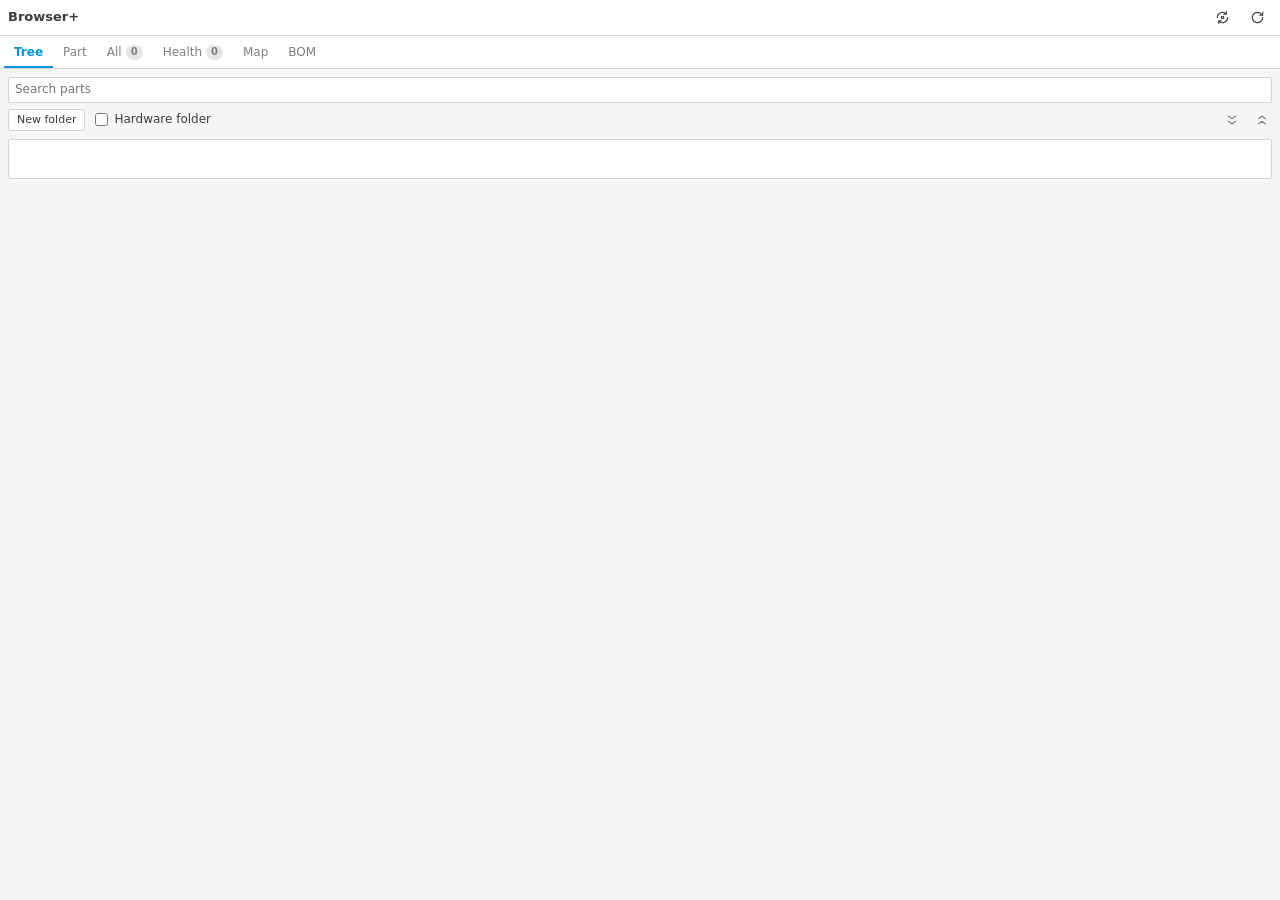
==== commit e251c3f0: "Browser+: part pictures, clearer relationship view, tree ordering - Part pictures in the Tree, BOM, " ====
--- a/BrowserPlus/palette/index.html
+++ b/BrowserPlus/palette/index.html
@@ -13,6 +13,9 @@
     <div class="brand">Browser+</div>
     <div id="summary" class="summary"></div>
     <button id="btnRollEnd" class="tb-btn hidden" title="Move the timeline marker back to the end">Roll to end</button>
+    <button id="btnReloadAddin" class="tb-btn icon" title="Reload Browser+: load its code again from disk (after an update) without restarting Fusion">
+      <svg viewBox="0 0 16 16"><path d="M2.5 8a5.5 5.5 0 0 1 9.4-3.9 M13.5 8a5.5 5.5 0 0 1-9.4 3.9 M12 1.8v2.6H9.4 M4 14.2v-2.6h2.6"/><circle cx="8" cy="8" r="1.3"/></svg>
+    </button>
     <button id="btnRefresh" class="tb-btn icon" title="Re-read joints from the design">
       <svg viewBox="0 0 16 16"><path d="M13.5 8a5.5 5.5 0 1 1-1.6-3.9 M13.5 2.5v3h-3"/></svg>
     </button>
@@ -53,6 +56,7 @@
     </div>
     <div id="partView" class="hidden">
       <div class="part-head">
+        <span id="partThumb" class="part-thumb"></span>
         <div class="part-title">
           <div class="title" id="partName"></div>
           <div class="sub" id="partComponent"></div>
@@ -132,6 +136,7 @@
   <main class="pane bom-pane" data-pane="bom" id="bomPane"></main>
 
 <script src="app.js"></script>
+<script src="thumbs.js"></script>
 <script src="tree.js"></script>
 <script src="bom.js"></script>
 <script src="features.js"></script>
--- a/BrowserPlus/palette/style.css
+++ b/BrowserPlus/palette/style.css
@@ -127,7 +127,9 @@
 .dot { width: 8px; height: 8px; border-radius: 50%; flex: none; background: var(--ok); }
 .dot.warning { background: var(--warning); }
 .dot.error { background: var(--danger); }
-.kind { font-size: 9px; text-transform: uppercase; letter-spacing: .03em; padding: 0 4px; border-radius: 6px; color: #fff; flex: none; }
+.kind { display: inline-flex; align-items: center; gap: 3px; font-size: 10px; font-weight: 600; padding: 1px 6px 1px 4px;
+        border-radius: 8px; color: #fff; flex: none; white-space: nowrap; }
+.kind svg { width: 12px; height: 12px; fill: none; stroke: #fff; stroke-width: 1.4; stroke-linecap: round; stroke-linejoin: round; }
 .kind.joint { background: var(--k-joint); } .kind.asBuilt { background: var(--k-asBuilt); }
 .kind.constraint { background: var(--k-constraint); } .kind.rigidGroup { background: var(--k-rigidGroup); }
 .kind.motionLink { background: var(--k-motionLink); }
@@ -176,3 +178,24 @@
 .map .edge.constraint { stroke: var(--k-constraint); } .map .edge.rigidGroup { stroke: var(--k-rigidGroup); }
 .map .edge.motionLink { stroke: var(--k-motionLink); } .map .edge.warning { stroke: var(--warning); }
 .map .edge.error { stroke: var(--danger); }
+
+/* Part pictures: a shaded picture drawn from a coarse mesh (thumbs.js); hover for a bigger one */
+.pthumb { flex: none; display: inline-block; border-radius: 3px; background: center / contain no-repeat; }
+.pthumb-pop { position: fixed; z-index: 60; width: 160px; height: 160px; pointer-events: none; border-radius: 6px;
+              background: var(--surface, #fff) center / 92% no-repeat; border: 1px solid var(--line);
+              box-shadow: 0 6px 18px rgba(0, 0, 0, .18); }
+
+/* Part pictures in the mate groups (thumbs.js) */
+.part-thumb:empty { display: none; }
+.part-head .pthumb { width: 48px; height: 48px; }
+.group-head .pthumb { width: 36px; height: 36px; margin: -2px 0; }
+.group-title.with-pics { display: flex; align-items: center; gap: 4px; }
+.group-title.with-pics .pthumb { width: 30px; height: 30px; }
+.group-title.with-pics > span:last-child { margin-left: 4px; }
+
+/* Map: part pictures inside the nodes (clicks go to the circle under them) */
+.map .node image { pointer-events: none; }
+.map .node.pic.focus circle { fill: var(--surface); stroke: var(--accent); stroke-width: 3.5; }
+
+/* Part tab: a subassembly's card (relationships to several of its parts) */
+.group-head .group-sub { display: block; font-size: 10px; font-weight: 400; color: var(--muted); }
--- a/BrowserPlus/palette/tree.css
+++ b/BrowserPlus/palette/tree.css
@@ -86,3 +86,7 @@
 .btn.t-danger { background: var(--danger); border-color: var(--danger); color: #fff; }
 .t-row.t-doomed { background: color-mix(in srgb, var(--danger) 14%, transparent); }
 .t-row.t-doomed .t-name { text-decoration: line-through; }
+
+/* Part pictures (thumbs.js): in place of the part icon */
+#treePane .t-row.t-part, #treePane .t-row.t-group { height: 38px; }
+.t-row .pthumb { width: 34px; height: 34px; }
--- a/BrowserPlus/palette/bom.css
+++ b/BrowserPlus/palette/bom.css
@@ -64,3 +64,8 @@
 
 .b-seccopy { opacity: 0; margin-left: 4px; padding: 0 2px; }
 .b-sec:hover .b-seccopy { opacity: 1; }
+
+/* Part pictures (thumbs.js) before the name */
+.b-namewrap { align-items: center; }
+.b-namewrap .pthumb { width: 44px; height: 44px; margin: -3px 2px -3px 0; }
+.b-row > td { vertical-align: middle; }
